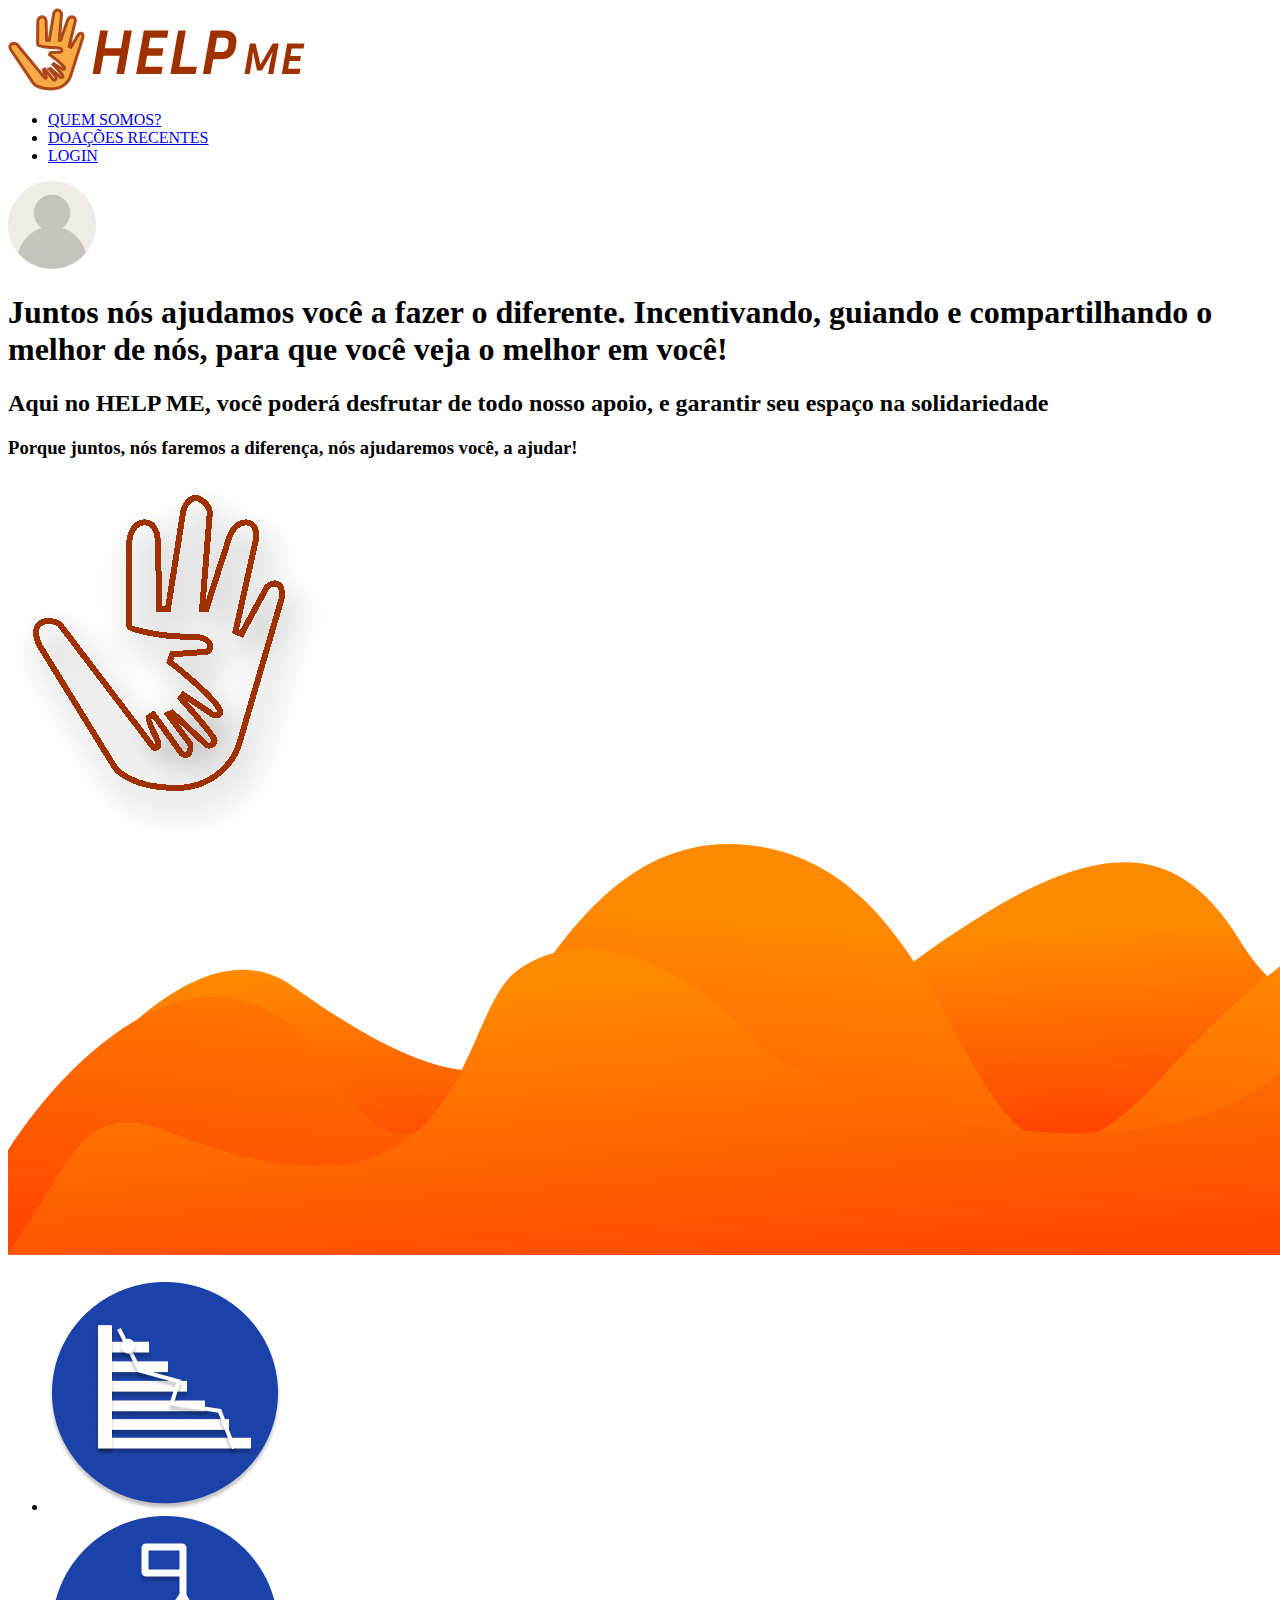
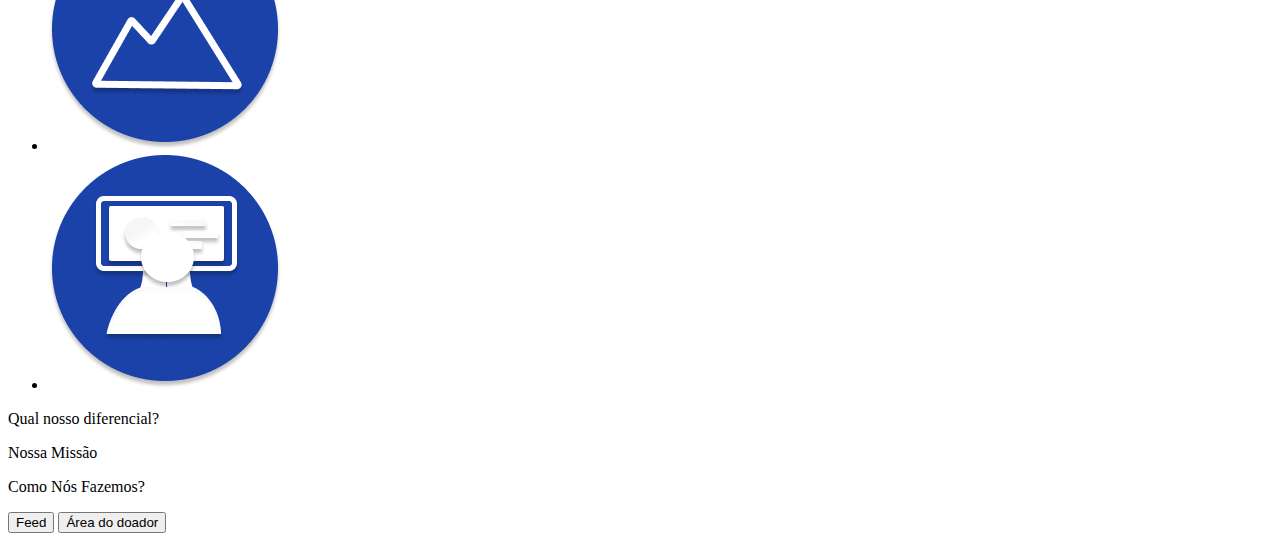
==== index.html @ 1a456e4a "Adicionei um documento" ====
<!DOCTYPE html>
<html lang="pt-br">
<head>
    <meta charset="UTF-8">
    <meta http-equiv="X-UA-Compatible" content="IE=edge">
    <meta name="viewport" content="width=device-width, initial-scale=1.0">
    <title>Help Me</title>
</head>
<body>
    <header>
        <img src="images/Logo.svg" alt="logo">
        <nav>
            <ul id="lista">
                <li id="btn-qs"><a href="#">QUEM SOMOS?</a></li>
                <li id="btn-dr"><a href="#">DOAÇÕES RECENTES</a></li>
                <li id="btn-lg"><a href="#">LOGIN</a></li>
              </ul>
        </nav>
        <img src="images/perfil.svg" alt="perfil">
    </header>
    <main>
        <section>
            <div>
                <h1>Juntos nós ajudamos você a fazer
                        o diferente. Incentivando, guiando e compartilhando o melhor de nós, para que você veja o melhor em você!</h1>
                <h2>Aqui no HELP ME, você poderá
                        desfrutar de todo nosso apoio,
                        e garantir seu espaço na solidariedade</h2>
                <h3>Porque juntos, nós faremos a diferença, nós ajudaremos você, a ajudar!</h3>
            </div>
            <img src="images/Logo Mão.svg" alt="logo-mão">
        </section>
        <img src="images/Trasição para sessão 2.svg" alt="transição">
        <section>
            <nav>
                <ul>
                    <li><a href=""><img src="images/Icon 1.png" alt=""></a></li>
                    <li><a href=""><img src="images/Icon 2.png" alt=""></a></li>
                    <li><a href=""><img src="images/Icon 3.png" alt=""></a></li>
                </ul>
            </nav>
            <div>
                <p>Qual nosso diferencial?</p>
                <p>Nossa Missão</p>
                <p>Como Nós Fazemos?</p>
            </div>
            <button>Feed</button>
            <button>Área do doador</button>
        </section>
    </main>

</body>
</html>
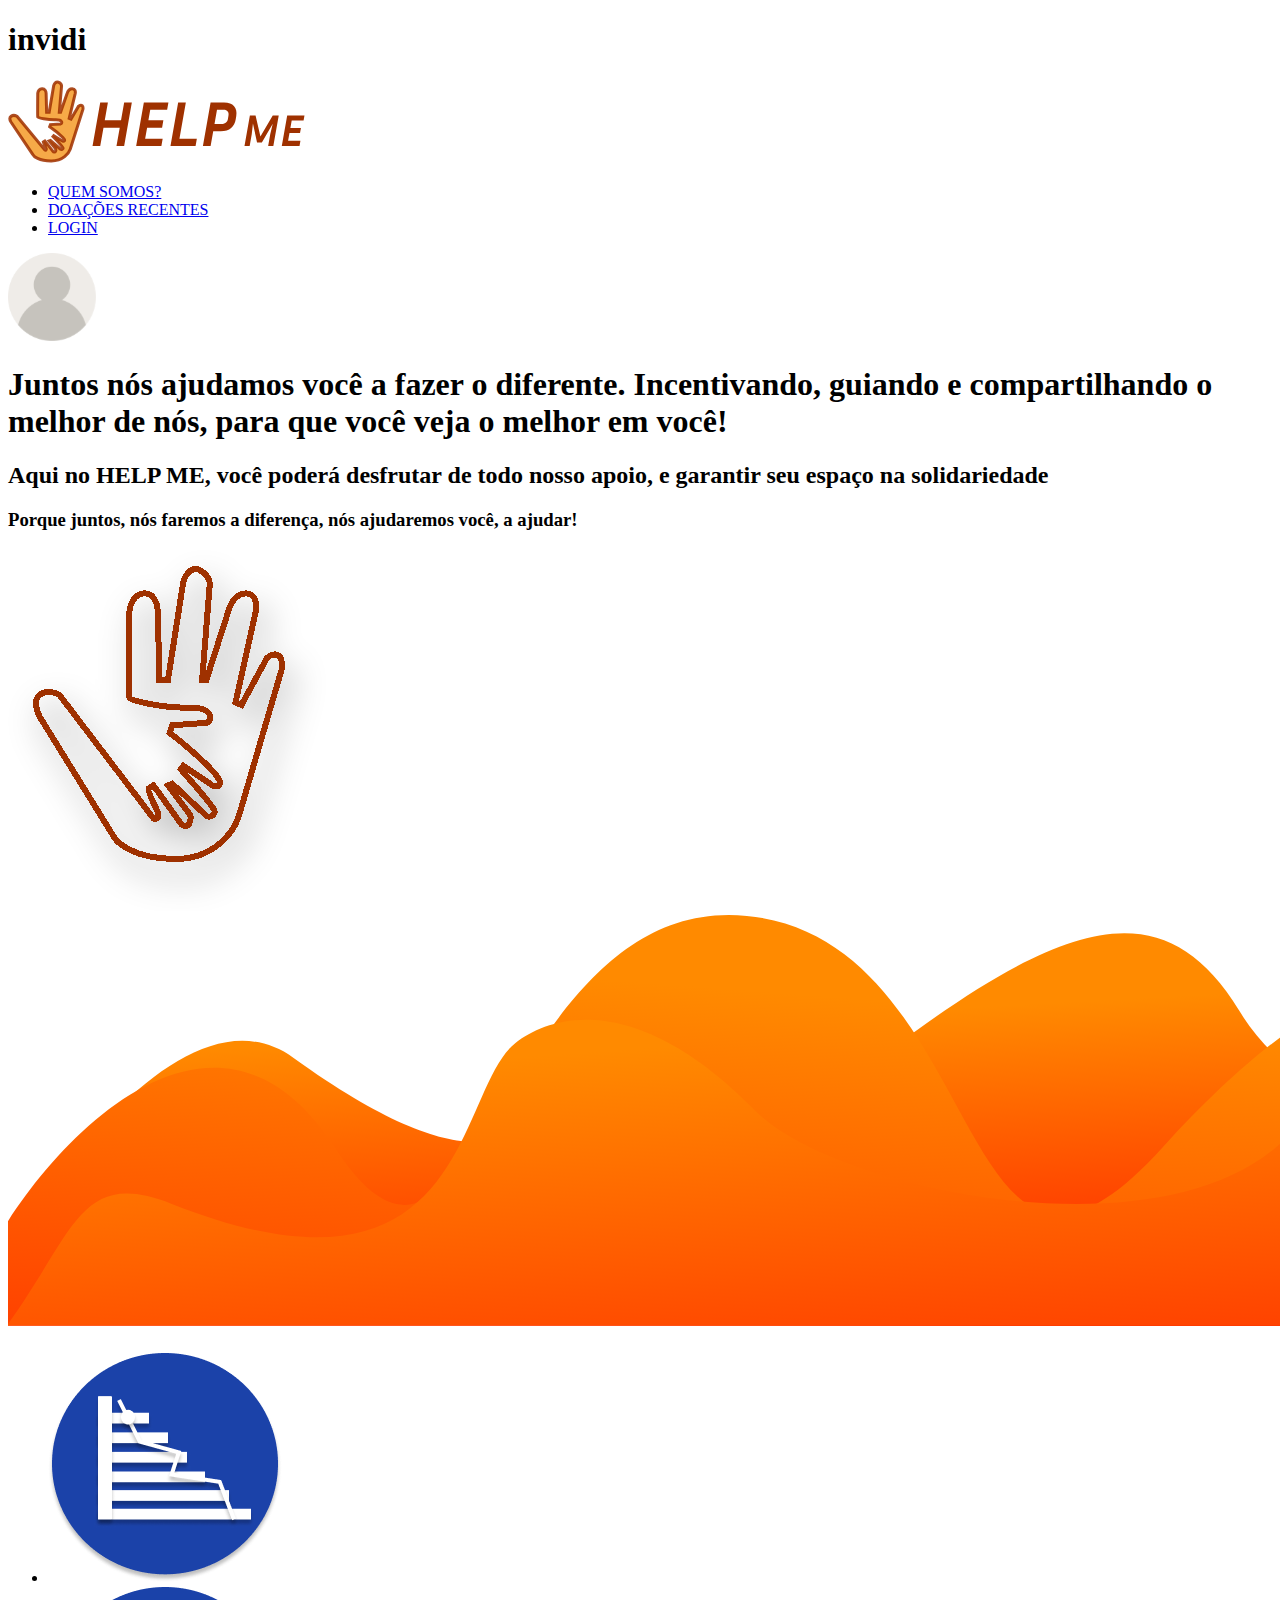
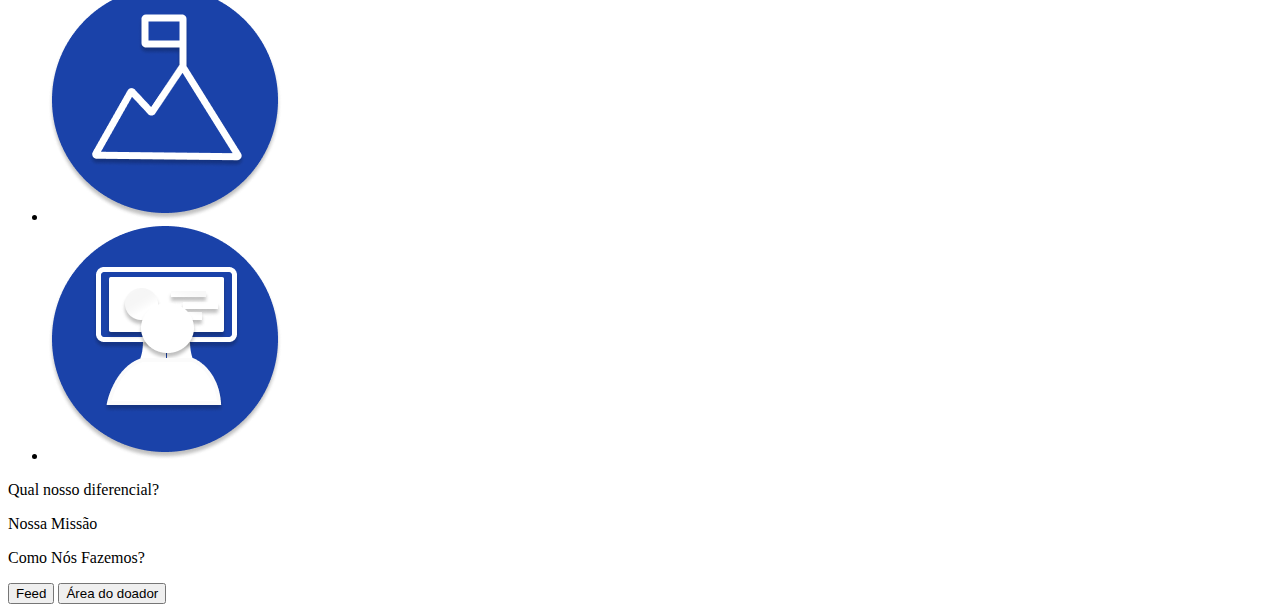
==== commit 93aef118: "alterei" ====
--- a/index.html
+++ b/index.html
@@ -7,6 +7,7 @@
     <title>Help Me</title>
 </head>
 <body>
+    <h1>invidi</h1>
     <header>
         <img src="images/Logo.svg" alt="logo">
         <nav>
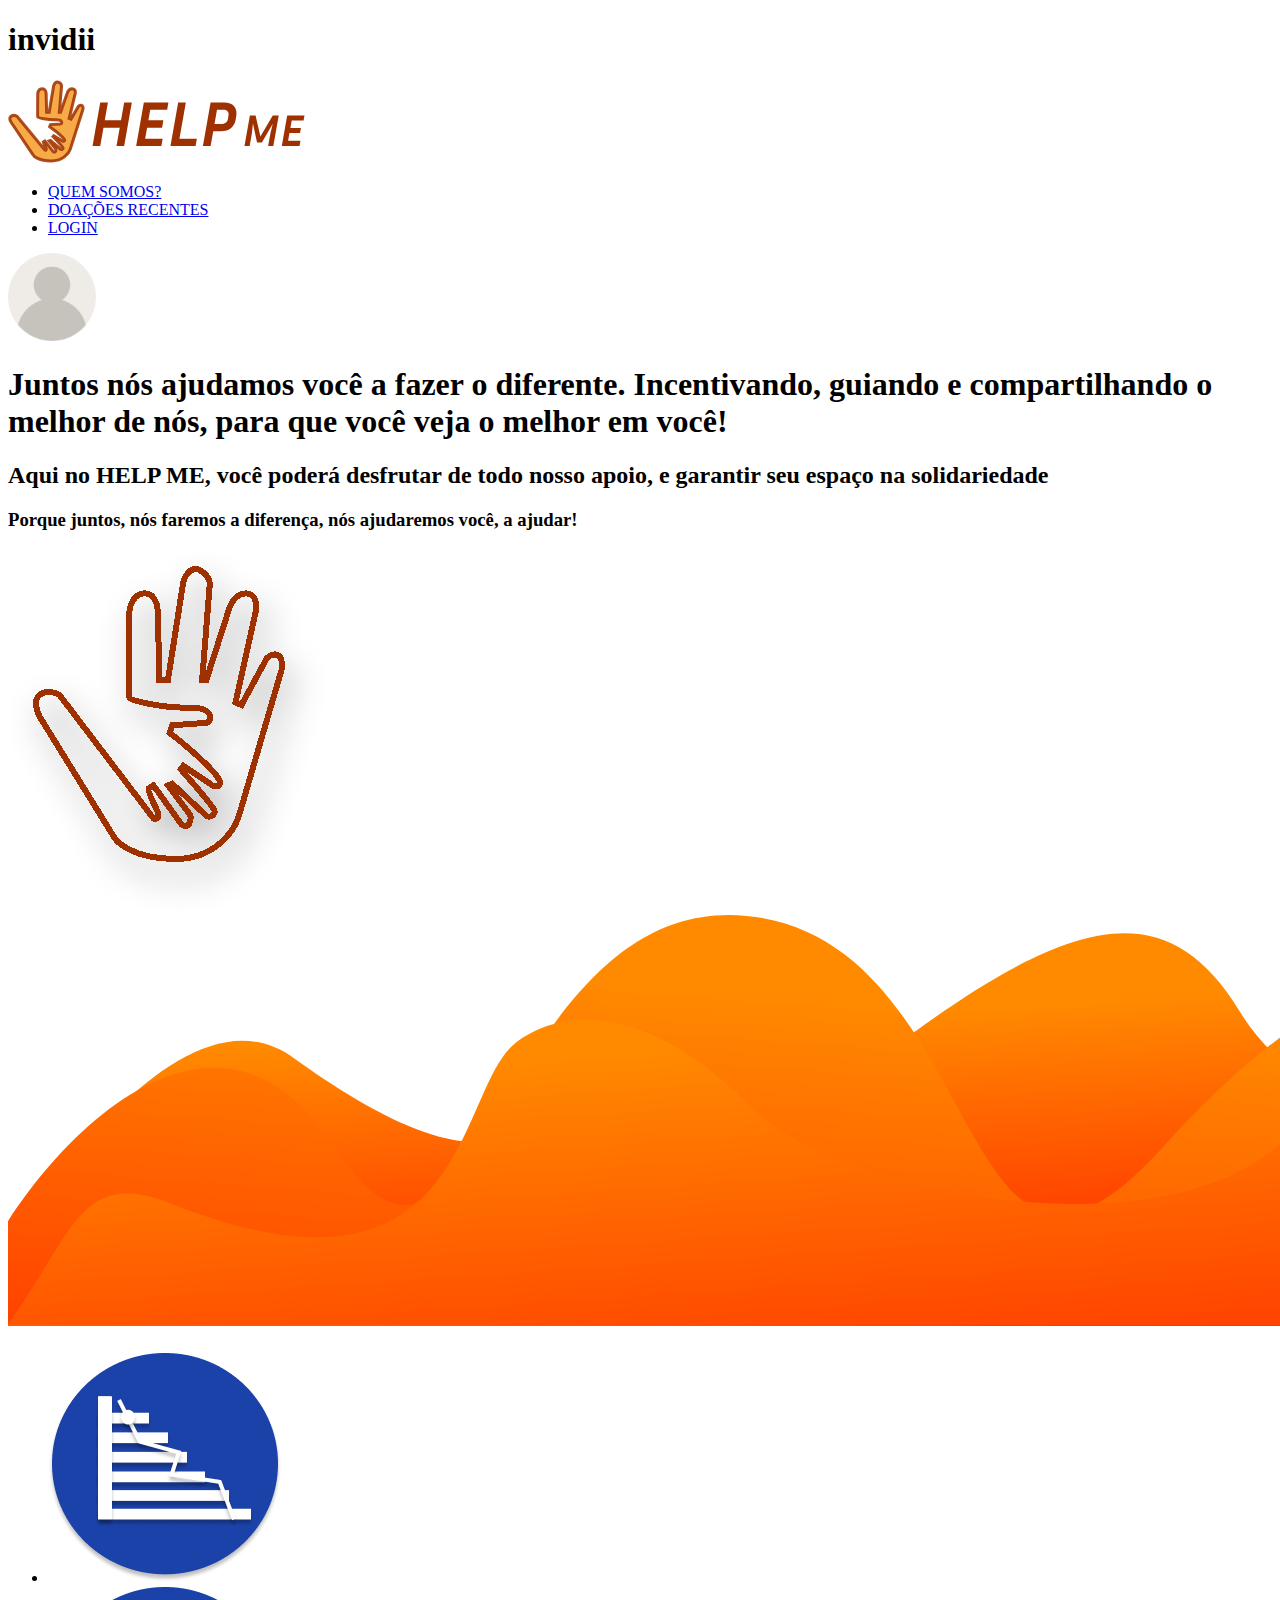
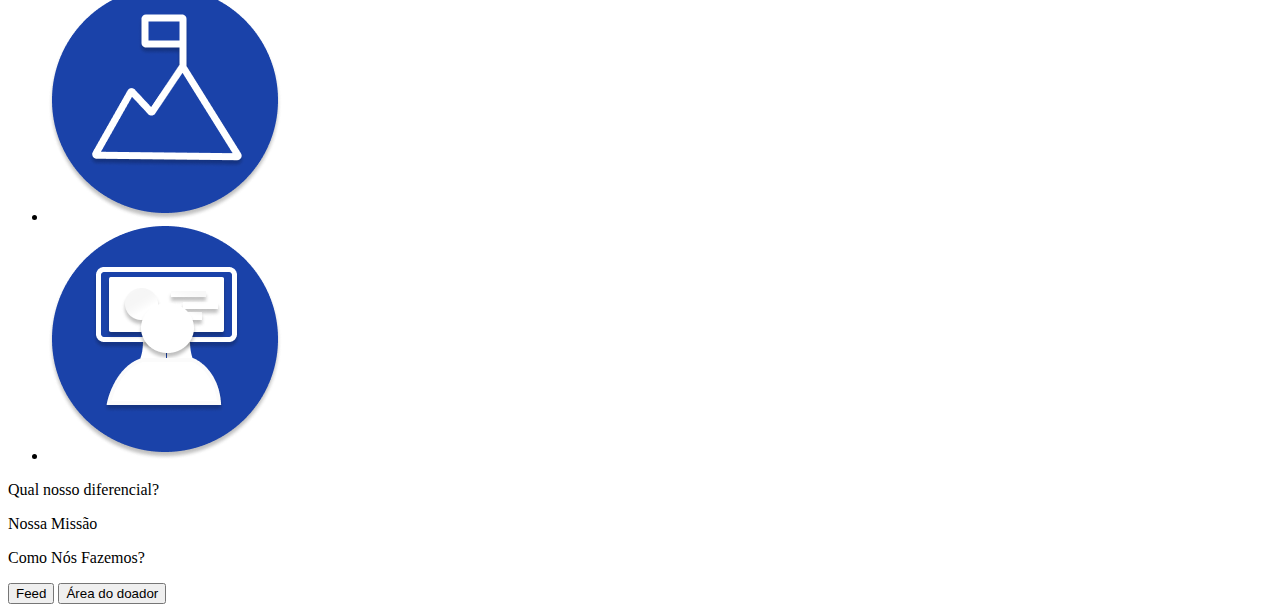
==== commit 04124961: "invadiii" ====
--- a/index.html
+++ b/index.html
@@ -7,7 +7,7 @@
     <title>Help Me</title>
 </head>
 <body>
-    <h1>invidi</h1>
+    <h1>invidii</h1>
     <header>
         <img src="images/Logo.svg" alt="logo">
         <nav>
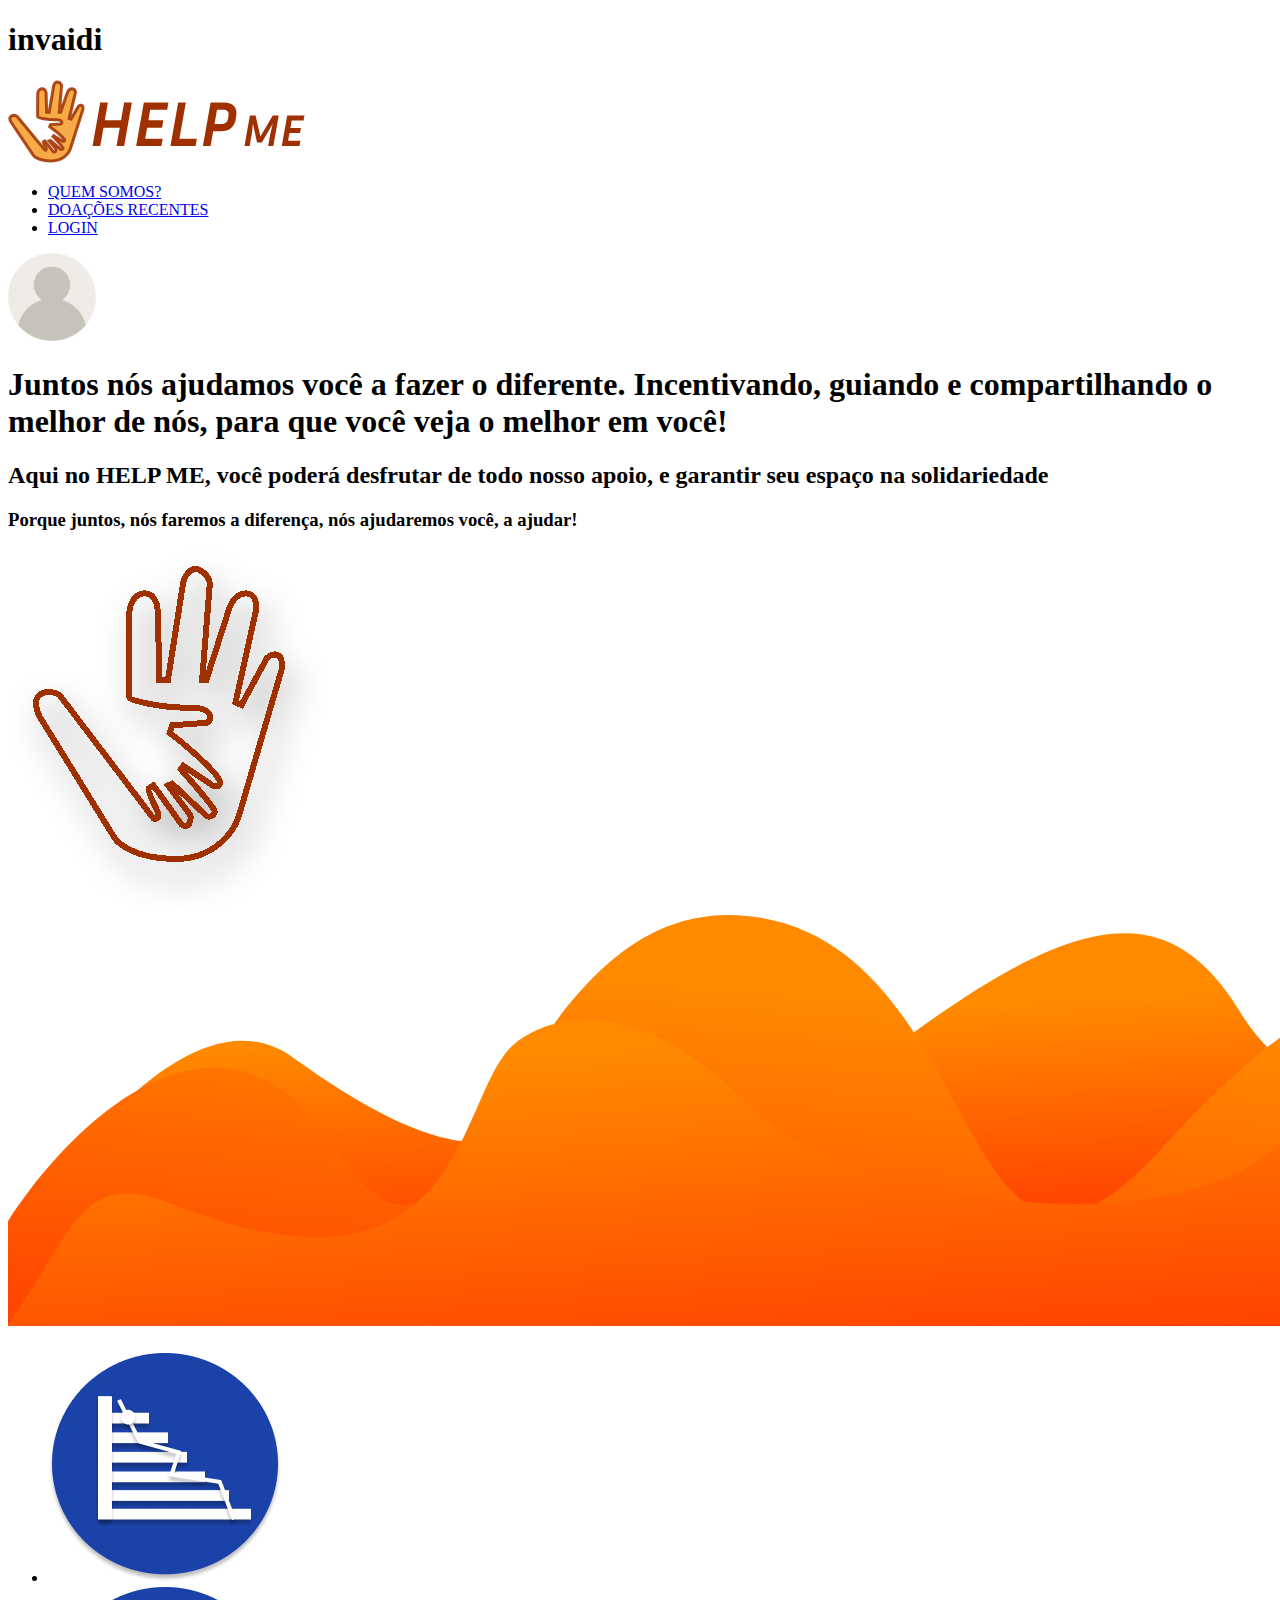
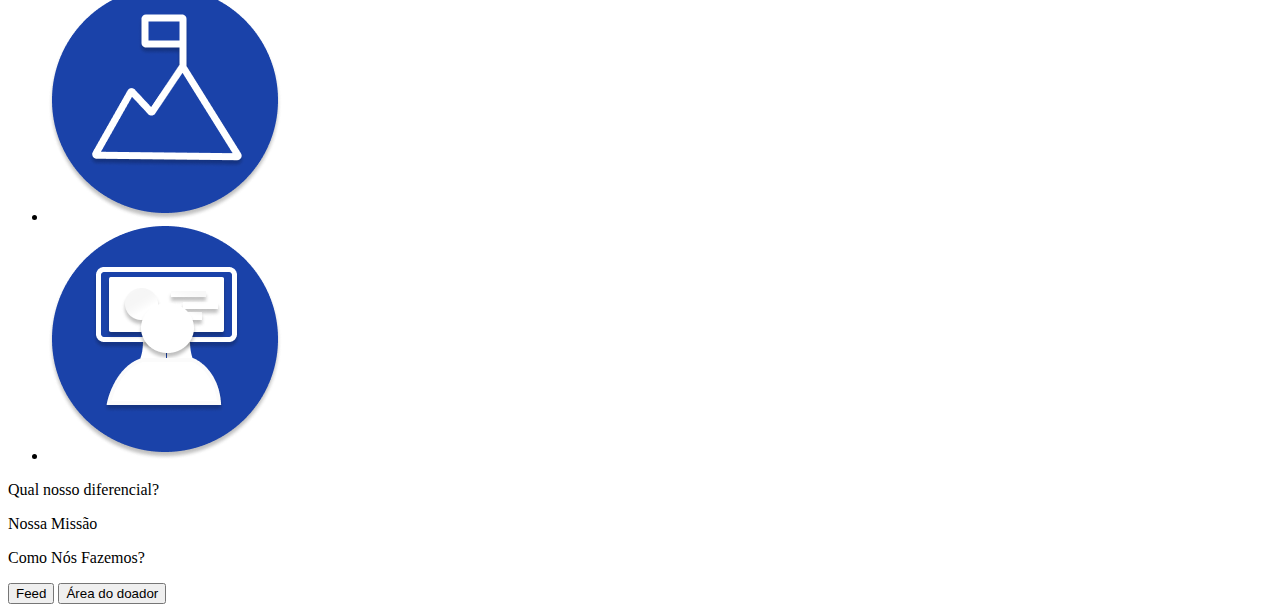
==== commit 6738f44c: "invadi" ====
--- a/index.html
+++ b/index.html
@@ -7,7 +7,7 @@
     <title>Help Me</title>
 </head>
 <body>
-    <h1>invidii</h1>
+    <h1>invaidi</h1>
     <header>
         <img src="images/Logo.svg" alt="logo">
         <nav>
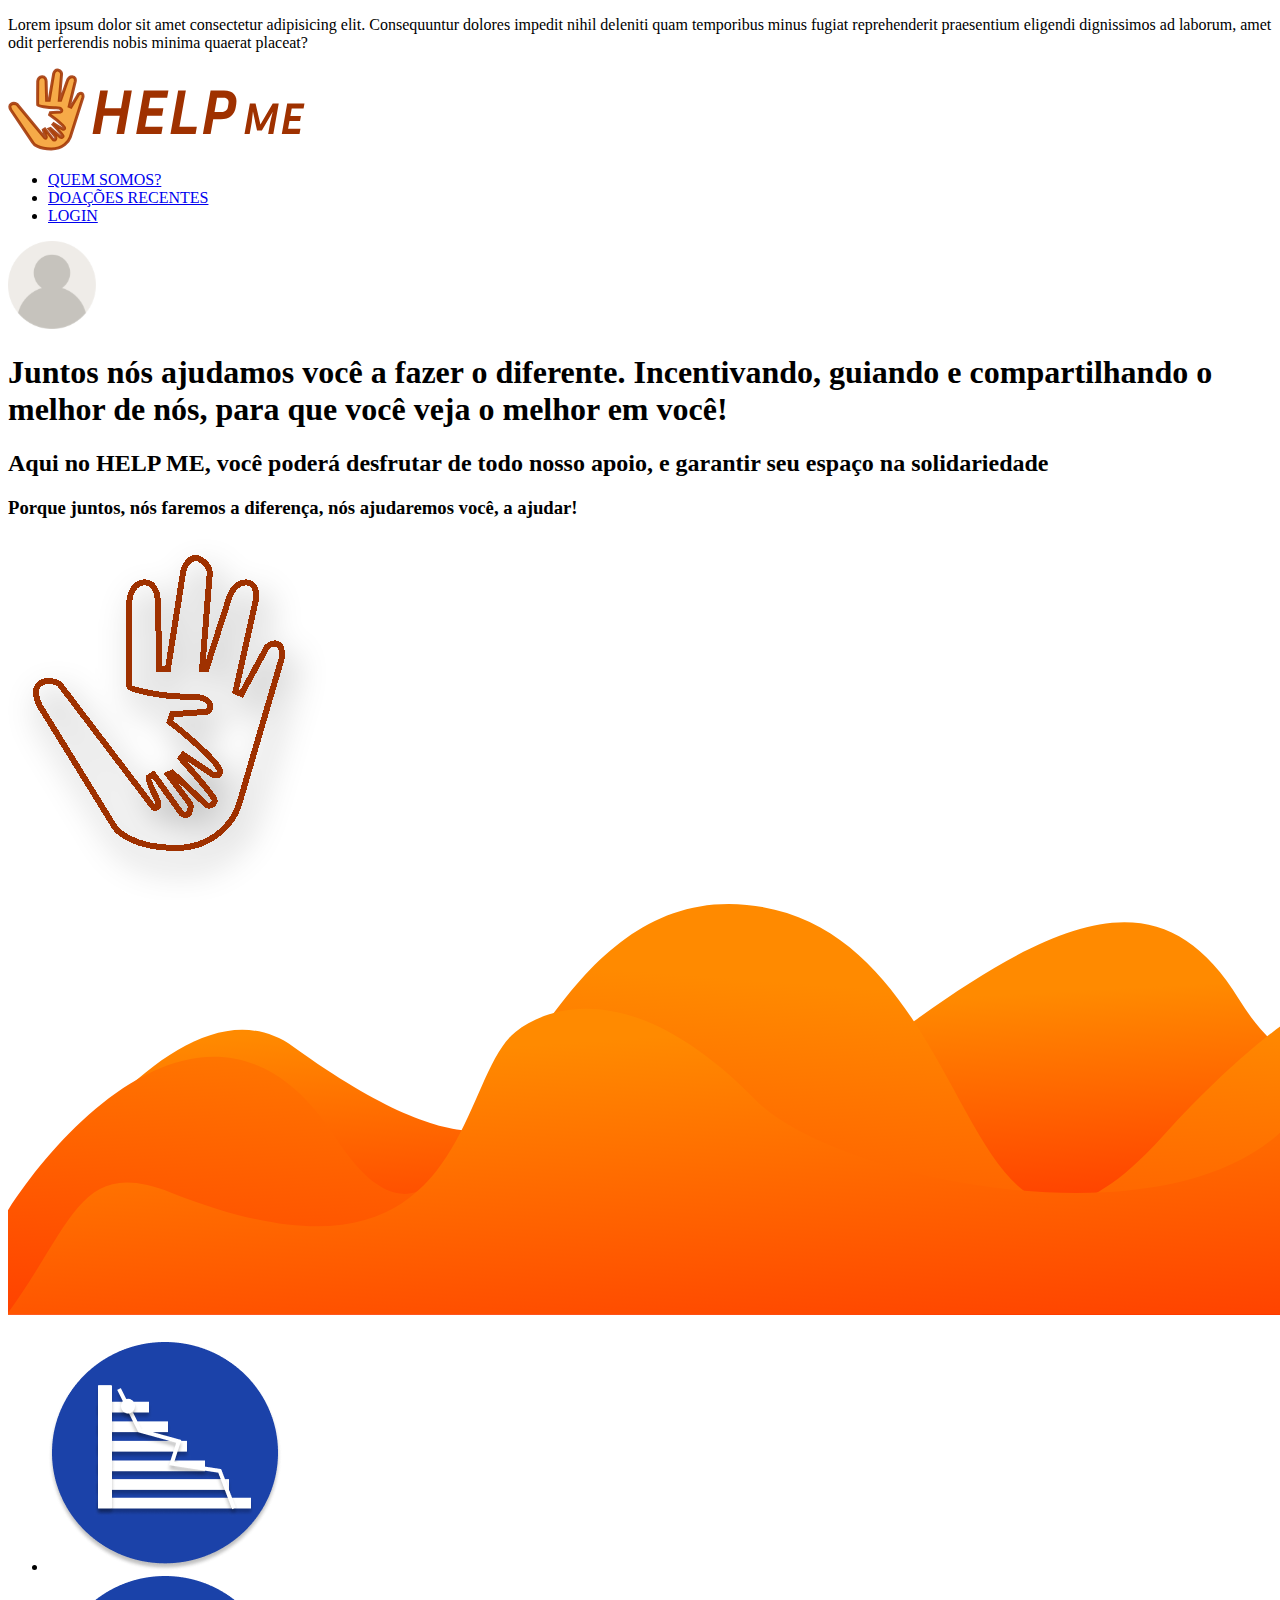
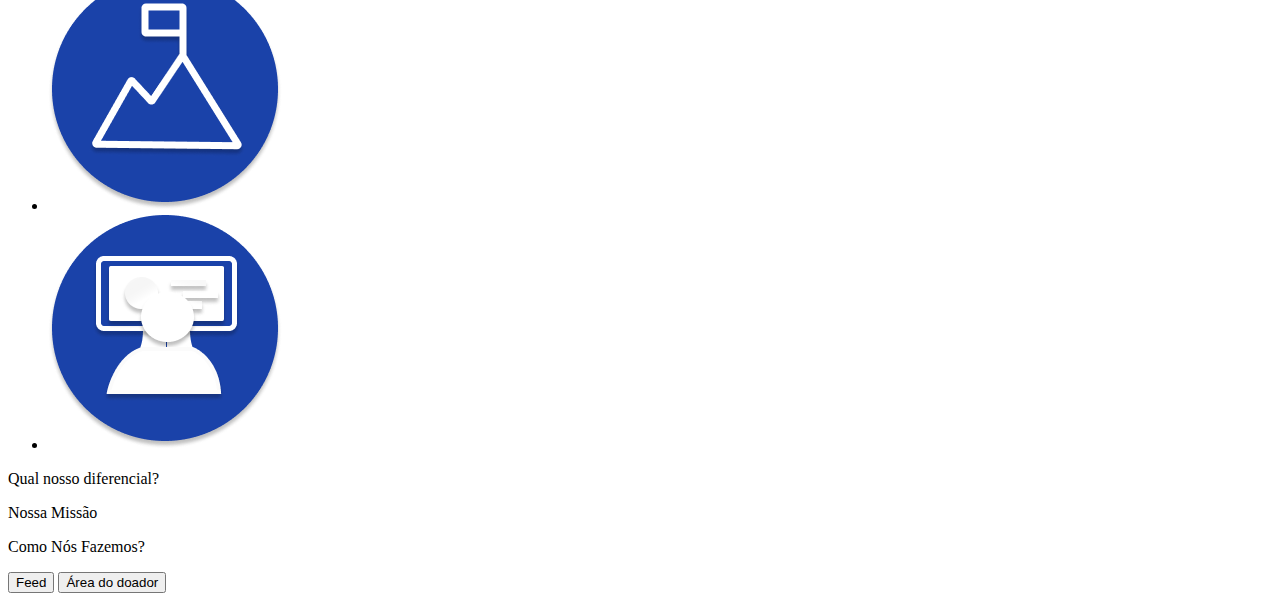
==== commit be843547: "modifiquei" ====
--- a/index.html
+++ b/index.html
@@ -7,7 +7,7 @@
     <title>Help Me</title>
 </head>
 <body>
-    <h1>invaidi</h1>
+    <p>Lorem ipsum dolor sit amet consectetur adipisicing elit. Consequuntur dolores impedit nihil deleniti quam temporibus minus fugiat reprehenderit praesentium eligendi dignissimos ad laborum, amet odit perferendis nobis minima quaerat placeat?</p>
     <header>
         <img src="images/Logo.svg" alt="logo">
         <nav>
